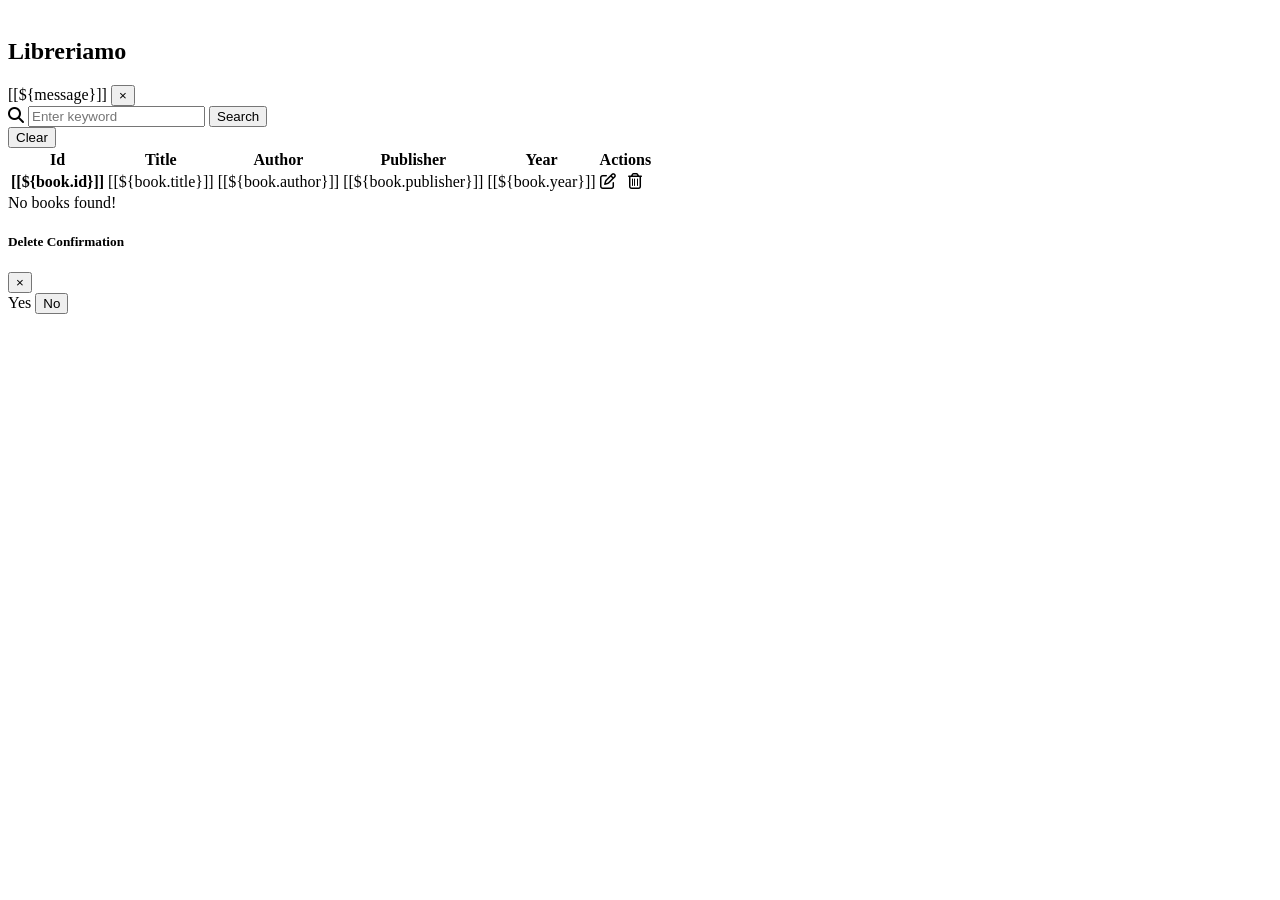
==== src/main/resources/templates/index.html @ 271e91d6 "First commit" ====
<!DOCTYPE html>
<html xmlns:th="http://www.thymeleaf.org">

<head>
  <meta http-equiv="Content-Type" content="text/html; charset=UTF-8" />
  <meta name="viewport" content="width=device-width,initial-scale=1.0,minimum-scale=1.0" />
  <title>Libreriamo</title>

  <link rel="stylesheet" type="text/css" th:href="@{/webjars/bootstrap/css/bootstrap.min.css}" />
  <link rel="stylesheet" type="text/css" th:href="@{/css/style.css}" />
  <link rel="stylesheet" href="https://cdnjs.cloudflare.com/ajax/libs/font-awesome/6.2.0/css/all.min.css"
    integrity="sha512-xh6O/CkQoPOWDdYTDqeRdPCVd1SpvCA9XXcUnZS2FmJNp1coAFzvtCN9BmamE+4aHK8yyUHUSCcJHgXloTyT2A=="
    crossorigin="anonymous" referrerpolicy="no-referrer" />
  <script type="text/javascript" th:src="@{/webjars/jquery/jquery.min.js}"></script>
  <script type="text/javascript" th:src="@{/webjars/bootstrap/js/bootstrap.min.js}"></script>
</head>

<body>
  <div th:replace="fragments/header :: header"></div>

  <div class="container-fluid col-lg-8 col-lg-offset-2">
    <h2 class="text-center" style="margin-top:3%;">Libreriamo</h2>

    <div th:if="${message != null}" class="alert alert-success alert-dismissible fade show text-center message"
      role="alert">
      [[${message}]]
      <button type="button" class="close btn-sm" data-dismiss="alert" aria-label="Close">
        <span aria-hidden="true">&times;</span>
      </button>
    </div>

    <div class="my-3">
      <form th:action="@{/books}">
        <div class="row d-flex">
          <div class="col-md-6 mt-2">
            <div class="search">
              <i class="fa fa-search"></i>
              <input id="keyword" type="search" name="keyword" th:value="${keyword}" required class="form-control"
                placeholder="Enter keyword">
              <button type="submit" class="btn btn-secondary">Search</button>
            </div>
          </div>
          <div class="col-md-6 mt-2">
            <button id="btnClear" class="btn btn-info">Clear</button>
          </div>
        </div>
      </form>
    </div>

    <div th:if="${books.size() > 0}">
      <table class="table table-hover table-responsive-xl">
        <thead class="thead-light">
          <tr>
            <th scope="col">Id</th>
            <th scope="col">Title</th>
            <th scope="col">Author</th>
            <th scope="col">Publisher</th>
            <th scope="col">Year</th>
            <th scope="col">Actions</th>
          </tr>
        </thead>
        <tbody>
          <tr th:each="book : ${books}">
            <th scope="row">[[${book.id}]]</th>
            <td>[[${book.title}]]</td>
            <td>[[${book.author}]]</td>
            <td>[[${book.publisher}]]</td>
            <td>
            [[${book.year}]]
            </td>
            <td>
              <a th:href="@{'/books/' + ${book.id}}" title="Edit this tutorial"
                class="fa-regular fa-pen-to-square icon-dark"></a>
              &nbsp;
              <a th:href="@{'/books/delete/' + ${book.id}}" th:bookId="${book.id}" id="btnDelete"
                title="Delete this tutorial" class="fa-regular fa-trash-can icon-dark btn-delete"></a>
            </td>
          </tr>
        </tbody>
      </table>
    </div>

    <div class="" th:unless="${books.size() > 0}">
      <span>No books found!</span>
    </div>
  </div>

  <div class="modal fade text-center" id="confirmModal">
    <div class="modal-dialog">
      <div class="modal-content">
        <div class="modal-header">
          <h5 class="modal-title">Delete Confirmation</h5>
          <button type="button" class="close" data-dismiss="modal">
            <span aria-hidden="true">&times;</span>
          </button>
        </div>

        <div class="modal-body">
          <span id="confirmText"></span>
        </div>

        <div class="modal-footer">
          <a type="button" id="yesBtn" class="btn btn-danger">Yes</a>
          <button type="button" class="btn btn-secondary" data-dismiss="modal">No</button>
        </div>
      </div>
    </div>
  </div>

  <div th:replace="fragments/footer :: footer"></div>

  <script type="text/javascript">
    $(document).ready(function () {
      $(".btn-delete").on("click", function (e) {
        e.preventDefault();
        link = $(this);

        bookTitle = link.attr("bookId");
        $("#yesBtn").attr("href", link.attr("href"));
        $("#confirmText").html("Do you want to delete the Book with ID \<strong\>" + bookTitle + "\<\/strong\>?");
        $("#confirmModal").modal();
      });

      $("#btnClear").on("click", function (e) {
        e.preventDefault();
        $("#keyword").text("");
        window.location = "[[@{/books}]]";
      });
    });
  </script>

</body>

</html>
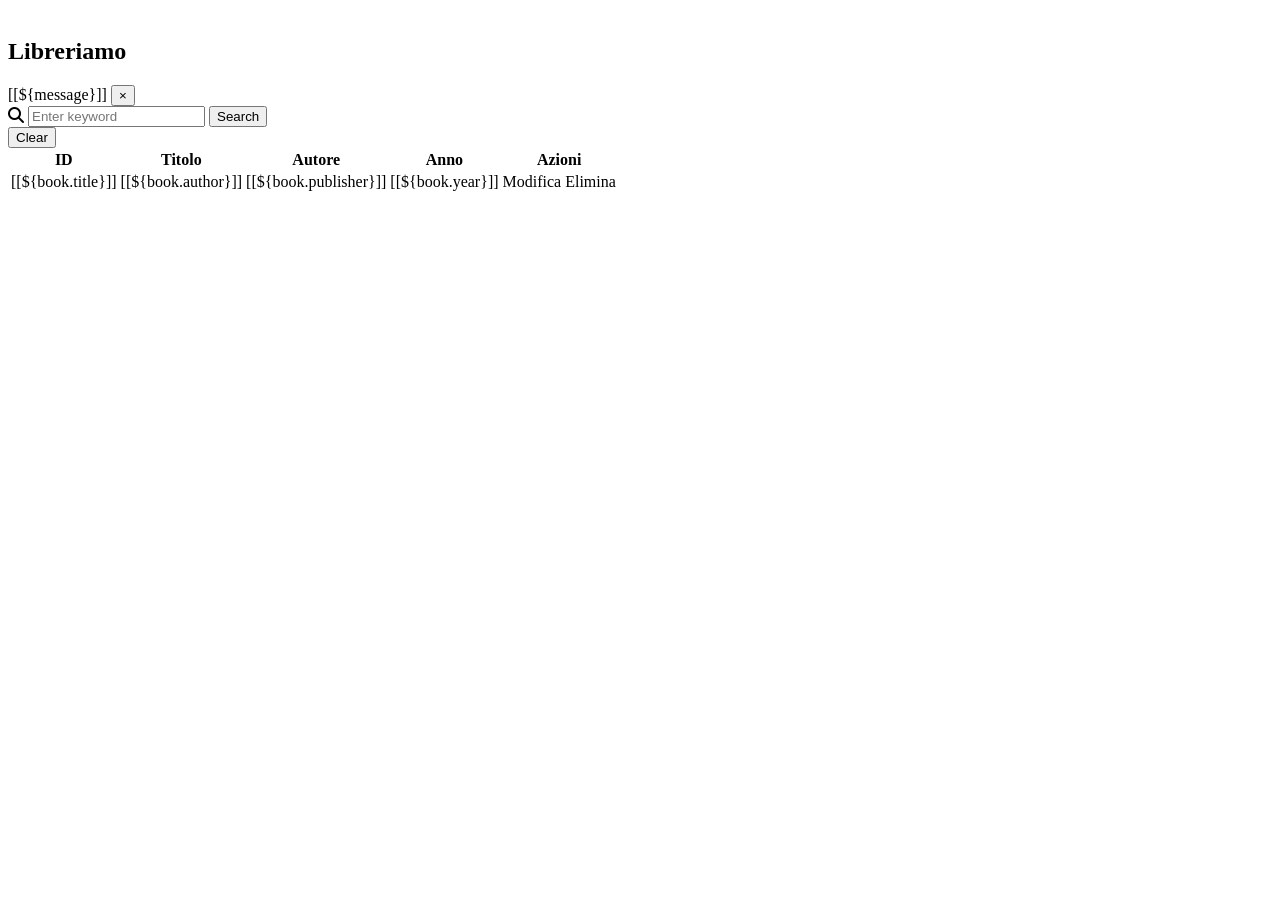
==== commit 41ce0d52: "Updates" ====
--- a/src/main/resources/templates/index.html
+++ b/src/main/resources/templates/index.html
@@ -1,134 +1,78 @@
 <!DOCTYPE html>
 <html xmlns:th="http://www.thymeleaf.org">
-
 <head>
-  <meta http-equiv="Content-Type" content="text/html; charset=UTF-8" />
-  <meta name="viewport" content="width=device-width,initial-scale=1.0,minimum-scale=1.0" />
-  <title>Libreriamo</title>
-
+  <meta charset="UTF-8">
+  <title>Lista Libri</title>
+  <link href="https://cdn.datatables.net/1.13.4/css/jquery.dataTables.css" rel="stylesheet">
+  <script src="https://cdn.datatables.net/1.13.4/js/jquery.dataTables.js"></script>
   <link rel="stylesheet" type="text/css" th:href="@{/webjars/bootstrap/css/bootstrap.min.css}" />
   <link rel="stylesheet" type="text/css" th:href="@{/css/style.css}" />
   <link rel="stylesheet" href="https://cdnjs.cloudflare.com/ajax/libs/font-awesome/6.2.0/css/all.min.css"
-    integrity="sha512-xh6O/CkQoPOWDdYTDqeRdPCVd1SpvCA9XXcUnZS2FmJNp1coAFzvtCN9BmamE+4aHK8yyUHUSCcJHgXloTyT2A=="
-    crossorigin="anonymous" referrerpolicy="no-referrer" />
+        integrity="sha512-xh6O/CkQoPOWDdYTDqeRdPCVd1SpvCA9XXcUnZS2FmJNp1coAFzvtCN9BmamE+4aHK8yyUHUSCcJHgXloTyT2A=="
+        crossorigin="anonymous" referrerpolicy="no-referrer" />
   <script type="text/javascript" th:src="@{/webjars/jquery/jquery.min.js}"></script>
   <script type="text/javascript" th:src="@{/webjars/bootstrap/js/bootstrap.min.js}"></script>
 </head>
+<body>
+<div th:replace="fragments/header :: header"></div>
 
-<body>
-  <div th:replace="fragments/header :: header"></div>
+<div class="container-fluid col-lg-8 col-lg-offset-2">
+  <h2 class="text-center" style="margin-top:3%;">Libreriamo</h2>
 
-  <div class="container-fluid col-lg-8 col-lg-offset-2">
-    <h2 class="text-center" style="margin-top:3%;">Libreriamo</h2>
+  <div th:if="${message != null}" class="alert alert-success alert-dismissible fade show text-center message"
+       role="alert">
+    [[${message}]]
+    <button type="button" class="close btn-sm" data-dismiss="alert" aria-label="Close">
+      <span aria-hidden="true">&times;</span>
+    </button>
+  </div>
 
-    <div th:if="${message != null}" class="alert alert-success alert-dismissible fade show text-center message"
-      role="alert">
-      [[${message}]]
-      <button type="button" class="close btn-sm" data-dismiss="alert" aria-label="Close">
-        <span aria-hidden="true">&times;</span>
-      </button>
-    </div>
-
-    <div class="my-3">
-      <form th:action="@{/books}">
-        <div class="row d-flex">
-          <div class="col-md-6 mt-2">
-            <div class="search">
-              <i class="fa fa-search"></i>
-              <input id="keyword" type="search" name="keyword" th:value="${keyword}" required class="form-control"
-                placeholder="Enter keyword">
-              <button type="submit" class="btn btn-secondary">Search</button>
-            </div>
-          </div>
-          <div class="col-md-6 mt-2">
-            <button id="btnClear" class="btn btn-info">Clear</button>
+  <div class="my-3">
+    <form th:action="@{/books}">
+      <div class="row d-flex">
+        <div class="col-md-6 mt-2">
+          <div class="search">
+            <i class="fa fa-search"></i>
+            <input id="keyword" type="search" name="keyword" th:value="${keyword}" required class="form-control"
+                   placeholder="Enter keyword">
+            <button type="submit" class="btn btn-secondary">Search</button>
           </div>
         </div>
-      </form>
-    </div>
-
-    <div th:if="${books.size() > 0}">
-      <table class="table table-hover table-responsive-xl">
-        <thead class="thead-light">
-          <tr>
-            <th scope="col">Id</th>
-            <th scope="col">Title</th>
-            <th scope="col">Author</th>
-            <th scope="col">Publisher</th>
-            <th scope="col">Year</th>
-            <th scope="col">Actions</th>
-          </tr>
-        </thead>
-        <tbody>
-          <tr th:each="book : ${books}">
-            <th scope="row">[[${book.id}]]</th>
-            <td>[[${book.title}]]</td>
-            <td>[[${book.author}]]</td>
-            <td>[[${book.publisher}]]</td>
-            <td>
-            [[${book.year}]]
-            </td>
-            <td>
-              <a th:href="@{'/books/' + ${book.id}}" title="Edit this tutorial"
-                class="fa-regular fa-pen-to-square icon-dark"></a>
-              &nbsp;
-              <a th:href="@{'/books/delete/' + ${book.id}}" th:bookId="${book.id}" id="btnDelete"
-                title="Delete this tutorial" class="fa-regular fa-trash-can icon-dark btn-delete"></a>
-            </td>
-          </tr>
-        </tbody>
-      </table>
-    </div>
-
-    <div class="" th:unless="${books.size() > 0}">
-      <span>No books found!</span>
-    </div>
-  </div>
-
-  <div class="modal fade text-center" id="confirmModal">
-    <div class="modal-dialog">
-      <div class="modal-content">
-        <div class="modal-header">
-          <h5 class="modal-title">Delete Confirmation</h5>
-          <button type="button" class="close" data-dismiss="modal">
-            <span aria-hidden="true">&times;</span>
-          </button>
-        </div>
-
-        <div class="modal-body">
-          <span id="confirmText"></span>
-        </div>
-
-        <div class="modal-footer">
-          <a type="button" id="yesBtn" class="btn btn-danger">Yes</a>
-          <button type="button" class="btn btn-secondary" data-dismiss="modal">No</button>
+        <div class="col-md-6 mt-2">
+          <button id="btnClear" class="btn btn-info">Clear</button>
         </div>
       </div>
-    </div>
+    </form>
   </div>
+<table id="bookTable" class="display">
+  <thead>
+  <tr>
+    <th>ID</th>
+    <th>Titolo</th>
+    <th>Autore</th>
+    <th>Anno</th>
+    <th>Azioni</th>
+  </tr>
+  </thead>
+  <tbody>
+  <tr th:each="book : ${books}">
+    <td>[[${book.title}]]</td>
+    <td>[[${book.author}]]</td>
+    <td>[[${book.publisher}]]</td>
+    <td>
+      [[${book.year}]]
+    <td>
+      <a th:href="@{/books/edit/{id}(id=${book.id})}">Modifica</a>
+      <a th:href="@{/books/delete/{id}(id=${book.id})}">Elimina</a>
+    </td>
+  </tr>
+  </tbody>
+</table>
 
-  <div th:replace="fragments/footer :: footer"></div>
-
-  <script type="text/javascript">
-    $(document).ready(function () {
-      $(".btn-delete").on("click", function (e) {
-        e.preventDefault();
-        link = $(this);
-
-        bookTitle = link.attr("bookId");
-        $("#yesBtn").attr("href", link.attr("href"));
-        $("#confirmText").html("Do you want to delete the Book with ID \<strong\>" + bookTitle + "\<\/strong\>?");
-        $("#confirmModal").modal();
-      });
-
-      $("#btnClear").on("click", function (e) {
-        e.preventDefault();
-        $("#keyword").text("");
-        window.location = "[[@{/books}]]";
-      });
-    });
-  </script>
-
+<script>
+  $(document).ready(function() {
+      $('#bookTable').DataTable();
+  });
+</script>
 </body>
-
 </html>
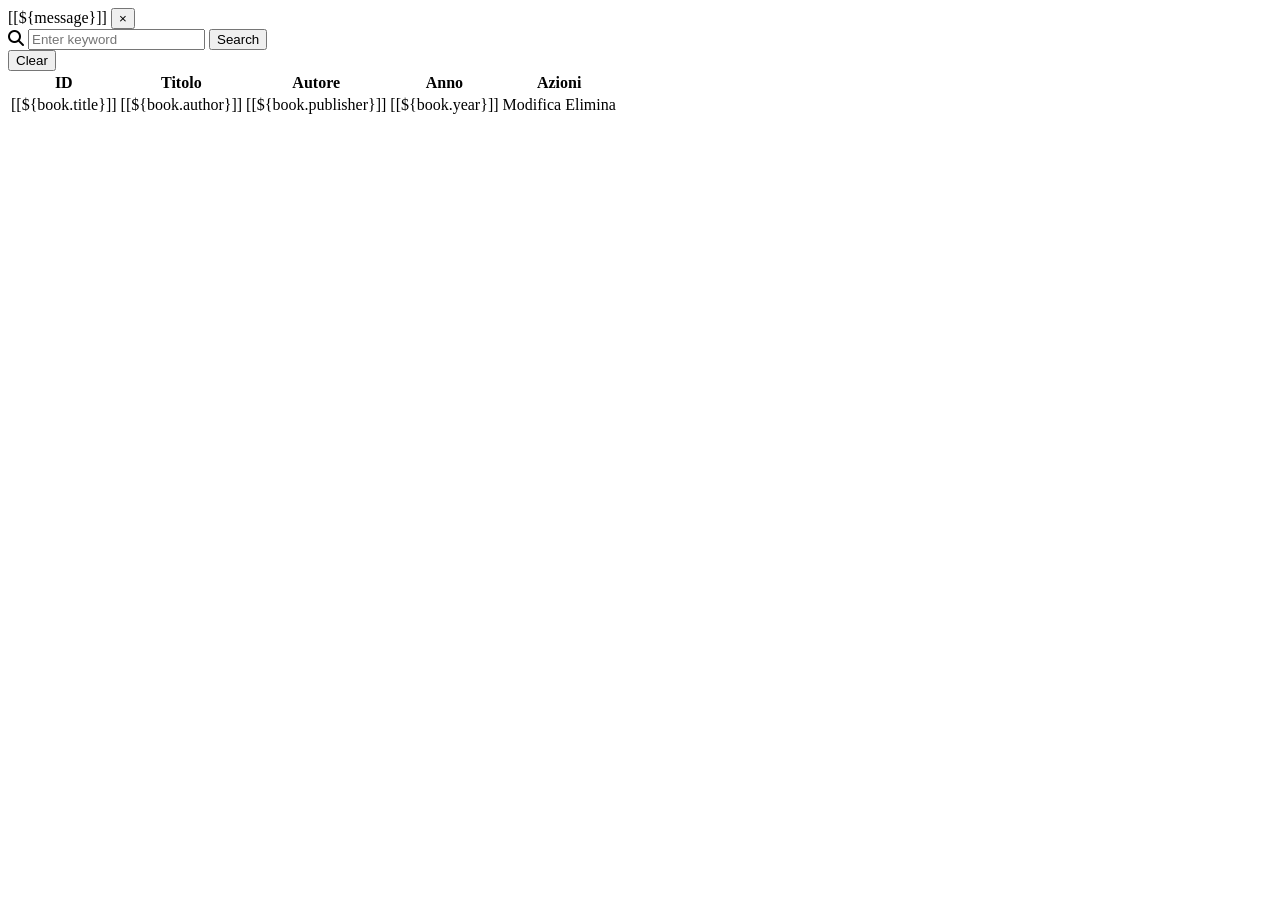
==== commit d76bd09e: "Added logout page" ====
--- a/src/main/resources/templates/index.html
+++ b/src/main/resources/templates/index.html
@@ -3,8 +3,6 @@
 <head>
   <meta charset="UTF-8">
   <title>Lista Libri</title>
-  <link href="https://cdn.datatables.net/1.13.4/css/jquery.dataTables.css" rel="stylesheet">
-  <script src="https://cdn.datatables.net/1.13.4/js/jquery.dataTables.js"></script>
   <link rel="stylesheet" type="text/css" th:href="@{/webjars/bootstrap/css/bootstrap.min.css}" />
   <link rel="stylesheet" type="text/css" th:href="@{/css/style.css}" />
   <link rel="stylesheet" href="https://cdnjs.cloudflare.com/ajax/libs/font-awesome/6.2.0/css/all.min.css"
@@ -12,12 +10,13 @@
         crossorigin="anonymous" referrerpolicy="no-referrer" />
   <script type="text/javascript" th:src="@{/webjars/jquery/jquery.min.js}"></script>
   <script type="text/javascript" th:src="@{/webjars/bootstrap/js/bootstrap.min.js}"></script>
+  <link href="https://cdn.datatables.net/1.13.4/css/jquery.dataTables.css" rel="stylesheet">
+  <script src="https://cdn.datatables.net/1.13.4/js/jquery.dataTables.js"></script>
 </head>
 <body>
-<div th:replace="fragments/header :: header"></div>
+<nav th:replace="fragments/_header :: header"></nav>
 
 <div class="container-fluid col-lg-8 col-lg-offset-2">
-  <h2 class="text-center" style="margin-top:3%;">Libreriamo</h2>
 
   <div th:if="${message != null}" class="alert alert-success alert-dismissible fade show text-center message"
        role="alert">
@@ -33,7 +32,7 @@
         <div class="col-md-6 mt-2">
           <div class="search">
             <i class="fa fa-search"></i>
-            <input id="keyword" type="search" name="keyword" th:value="${keyword}" required class="form-control"
+            <input id="keyword" type="search" name="keyword" th:value="${keyword}" class="form-control"
                    placeholder="Enter keyword">
             <button type="submit" class="btn btn-secondary">Search</button>
           </div>
@@ -44,8 +43,8 @@
       </div>
     </form>
   </div>
-<table id="bookTable" class="display">
-  <thead>
+  <table class="table table-hover table-responsive-xl" id="bookTable">
+    <thead class="thead-light">
   <tr>
     <th>ID</th>
     <th>Titolo</th>
